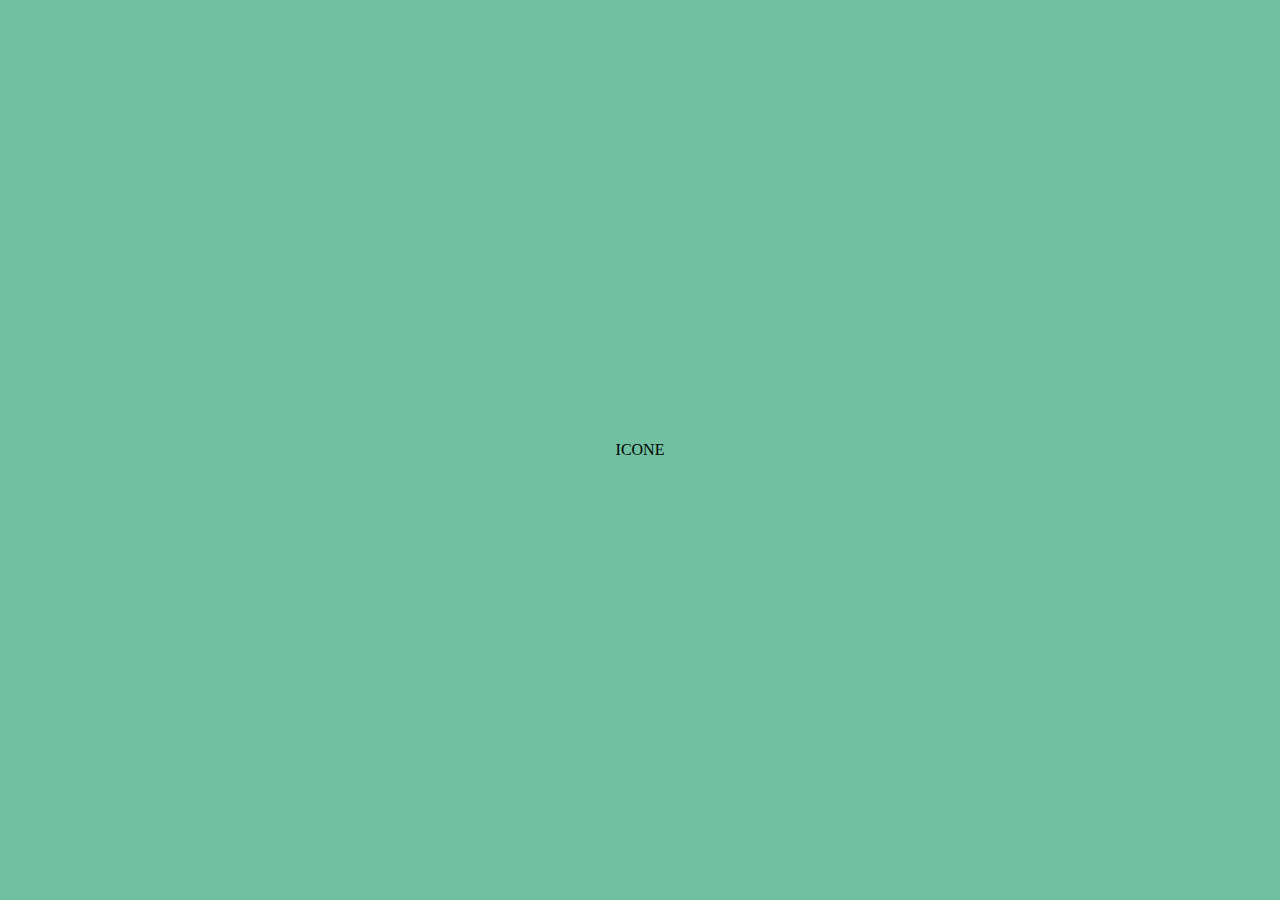
==== tentando_ne/paginicial.html @ 9bf2e73c "Add files via upload" ====
<!DOCTYPE html>
<html lang="en">
<head>
    <meta charset="UTF-8">
    <meta name="viewport" content="width=device-width, initial-scale=1.0">
    <meta http-equiv="X-UA-Compatible" content="ie=edge">
    <title>Document</title>
    <link rel="stylesheet" type="text/css" href="paginicial.css" media="screen" />
</head>
<body>
    <section class="primeiradivzona">
        <div  class="iconezao">
            ICONE
        </div>
    </div>
    
</body>
</html>
---- tentando_ne/paginicial.css ----
*{
    margin:0;
    padding: 0;
}
.primeiradivzona{
    background-color:rgb(113,192,161);
    height: 100vh;
    width: 100%;
    display: flex;
    justify-content: center;
    align-items: center;
    z-index: 0;
}
.primeiradivzona.logo{
    z-index: 5;
}
.segundadivzona{
    background-color:#2A5243;
    height: 100vh;
    width: 100%;
}
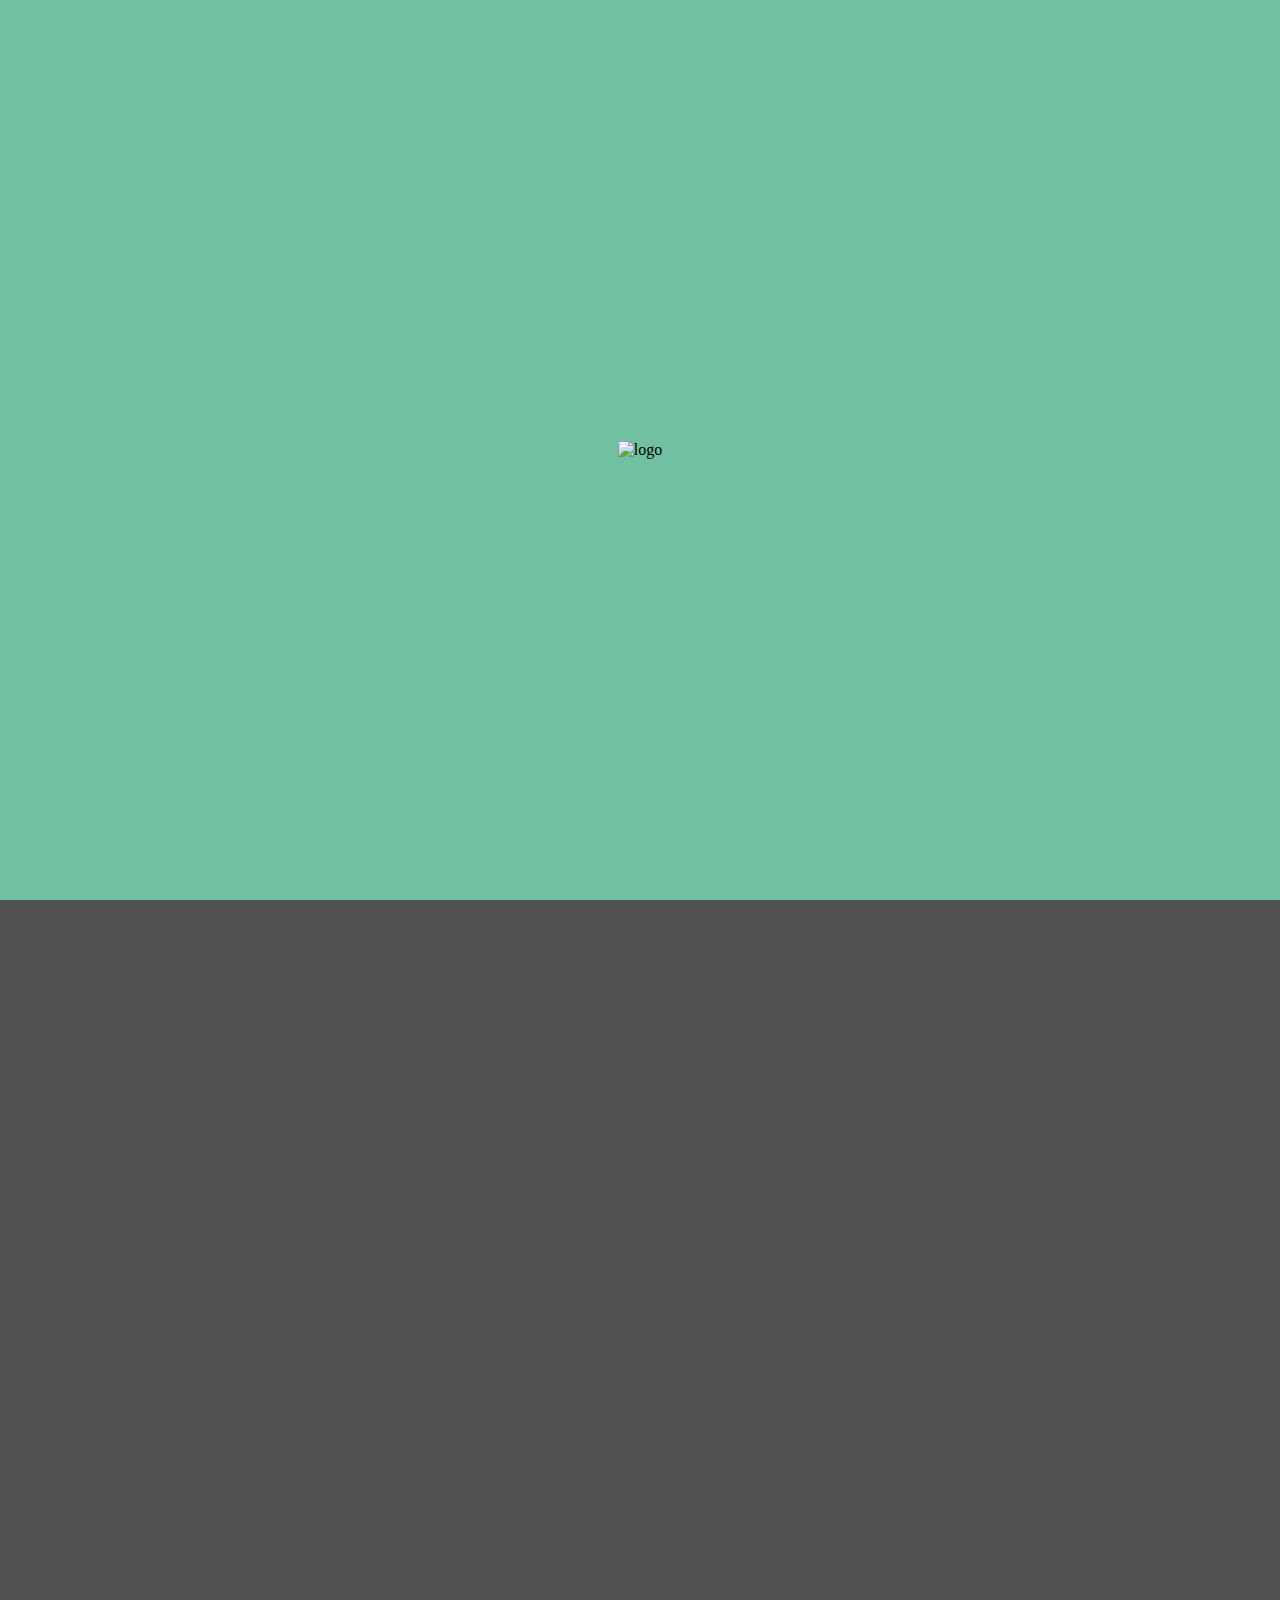
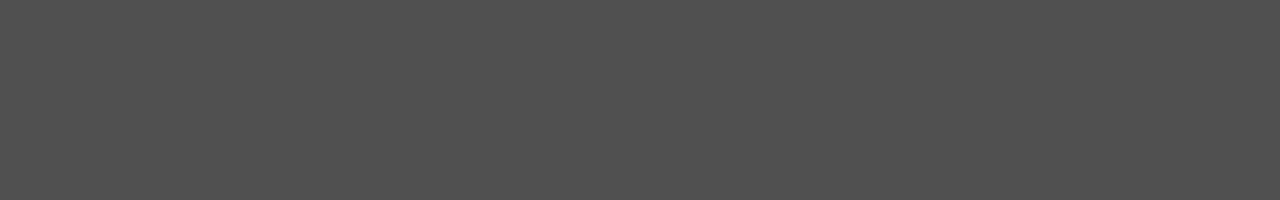
==== commit dac4af7a: "Add files via upload" ====
--- a/tentando_ne/paginicial.html
+++ b/tentando_ne/paginicial.html
@@ -9,10 +9,15 @@
 </head>
 <body>
     <section class="primeiradivzona">
-        <div  class="iconezao">
-            ICONE
+        <div>
+            <img src="C:\Users\gabriel.sapucaia\Desktop\telasmygarden-master\tentando_ne\logo.svg" alt="logo" class="loguinho">
         </div>
-    </div>
+    </section>
+
+
+    <section class="segundadivzona">
+
+    </section>
     
 </body>
 </html>--- a/tentando_ne/paginicial.css
+++ b/tentando_ne/paginicial.css
@@ -11,11 +11,32 @@
     align-items: center;
     z-index: 0;
 }
-.primeiradivzona.logo{
-    z-index: 5;
+.loguinho{
+    width: 100vh;
+    -webkit-animation: fadeIn 1.5s ease-in-out;
+    -moz-animation: fadeIn 1.5s ease-in-out;
+    -o-animation: fadeIn 1.5s ease-in-out;
+    animation: fadeIn 1.5s ease-in-out;
 }
 .segundadivzona{
-    background-color:#2A5243;
+    background-color:#505050;
     height: 100vh;
     width: 100%;
-}+}
+@-webkit-keyframes fadeIn {
+    0% { opacity: 0; }
+    100% { opacity: 1; } 
+}
+@-moz-keyframes fadeIn {
+    0% { opacity: 0;}
+    100% { opacity: 1; }
+}
+@-o-keyframes fadeIn {
+    0% { opacity: 0; }
+    100% { opacity: 1; }
+}
+@keyframes fadeIn {
+    0% { opacity: 0; }
+    100% { opacity: 1; }
+}
+
